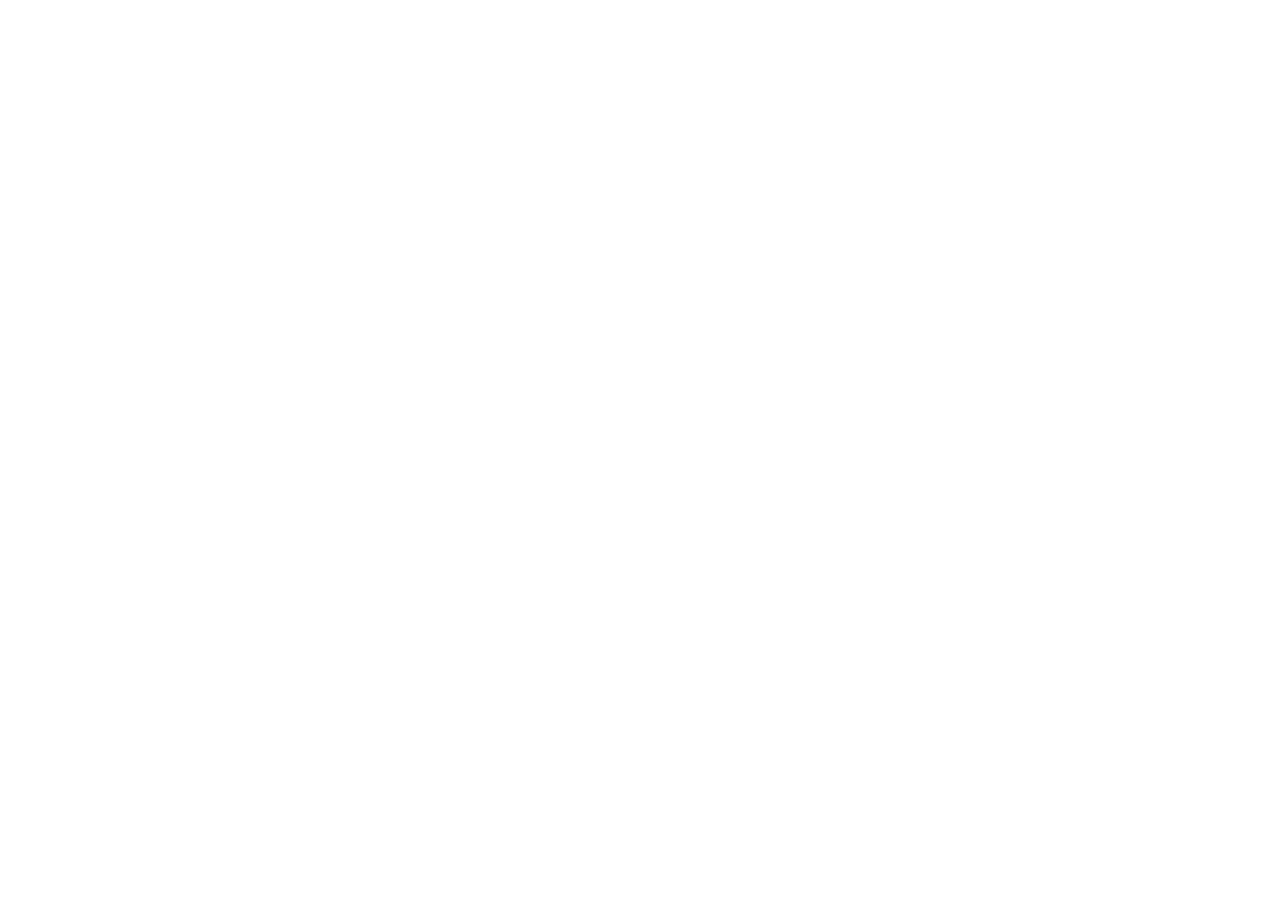
==== ipaddresscalcu.html @ 897a8537 "added links" ====
<!DOCTYPE html>
<html lang="en">
  <head>
    <meta charset="UTF-8" />
    <meta name="viewport" content="width=device-width, initial-scale=1.0" />
    <title>Document</title>
    <link rel="stylesheet" href="style.css" />
    <link
      href="https://cdn.jsdelivr.net/npm/bootstrap@5.3.0/dist/css/bootstrap.min.css"
      rel="stylesheet"
      integrity="sha384-9ndCyUaIbzAi2FUVXJi0CjmCapSmO7SnpJef0486qhLnuZ2cdeRhO02iuK6FUUVM"
      crossorigin="anonymous" />
  </head>
  <body>
    <script
      src="https://cdn.jsdelivr.net/npm/bootstrap@5.3.0/dist/js/bootstrap.bundle.min.js"
      integrity="sha384-geWF76RCwLtnZ8qwWowPQNguL3RmwHVBC9FhGdlKrxdiJJigb/j/68SIy3Te4Bkz"
      crossorigin="anonymous"></script>
    <script src="script.js"></script>
  </body>
</html>
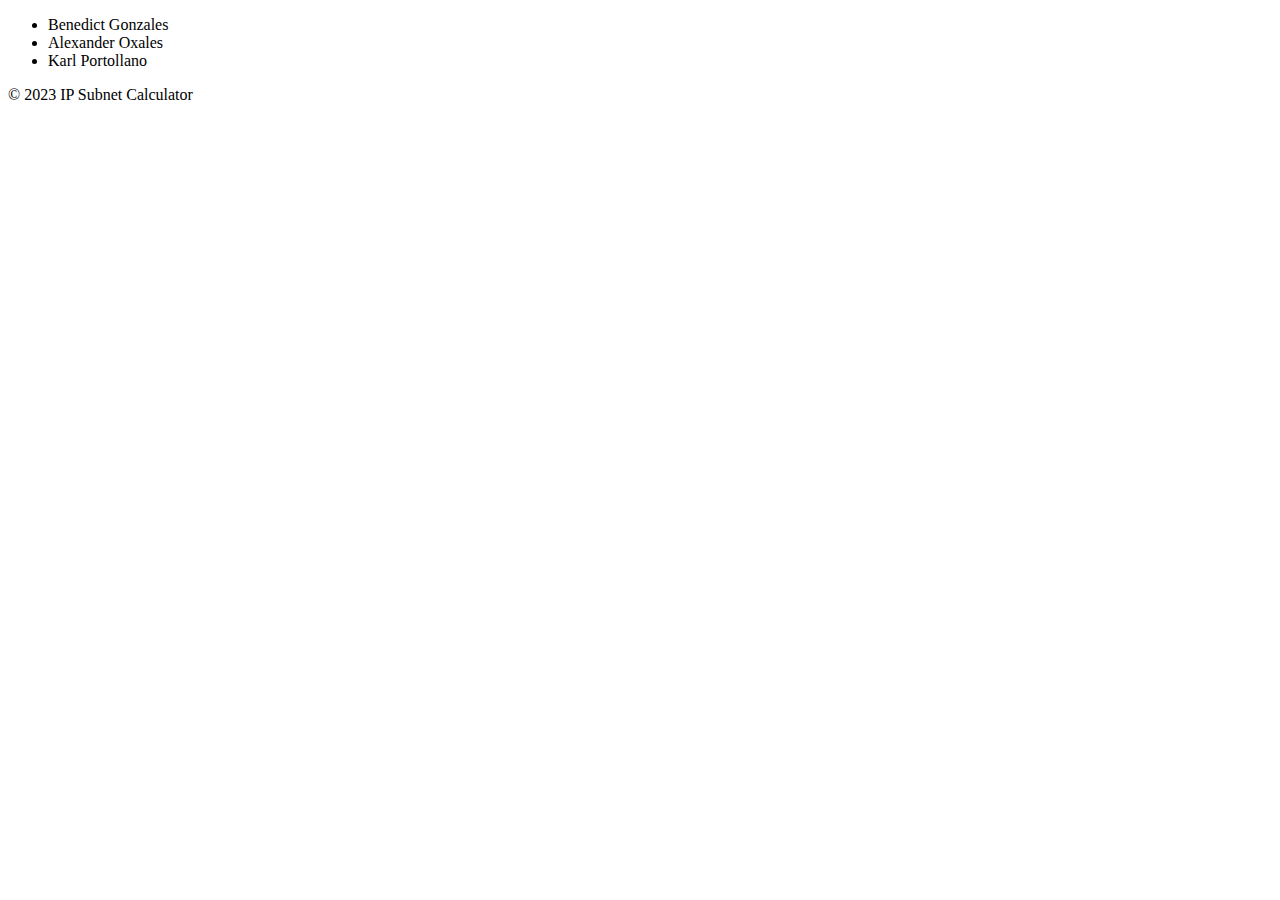
==== commit b1c42f1b: "added footer" ====
--- a/ipaddresscalcu.html
+++ b/ipaddresscalcu.html
@@ -12,6 +12,22 @@
       crossorigin="anonymous" />
   </head>
   <body>
+    <!--footer-->
+    <div class="container">
+      <footer class="fixed-bottom pt-3">
+        <ul
+          class="text-dark-emphasis nav justify-content-center border-bottom pb-3 mb-3">
+          <li class="nav-item mx-4">Benedict Gonzales</li>
+          <li class="nav-item mx-4">Alexander Oxales</li>
+          <li class="nav-item mx-4">Karl Portollano</li>
+        </ul>
+        <p
+          class="fs-6 text-secondary text-center text-muted"
+          style="--bs-text-opacity: 0.5">
+          © 2023 IP Subnet Calculator
+        </p>
+      </footer>
+    </div>
     <script
       src="https://cdn.jsdelivr.net/npm/bootstrap@5.3.0/dist/js/bootstrap.bundle.min.js"
       integrity="sha384-geWF76RCwLtnZ8qwWowPQNguL3RmwHVBC9FhGdlKrxdiJJigb/j/68SIy3Te4Bkz"
